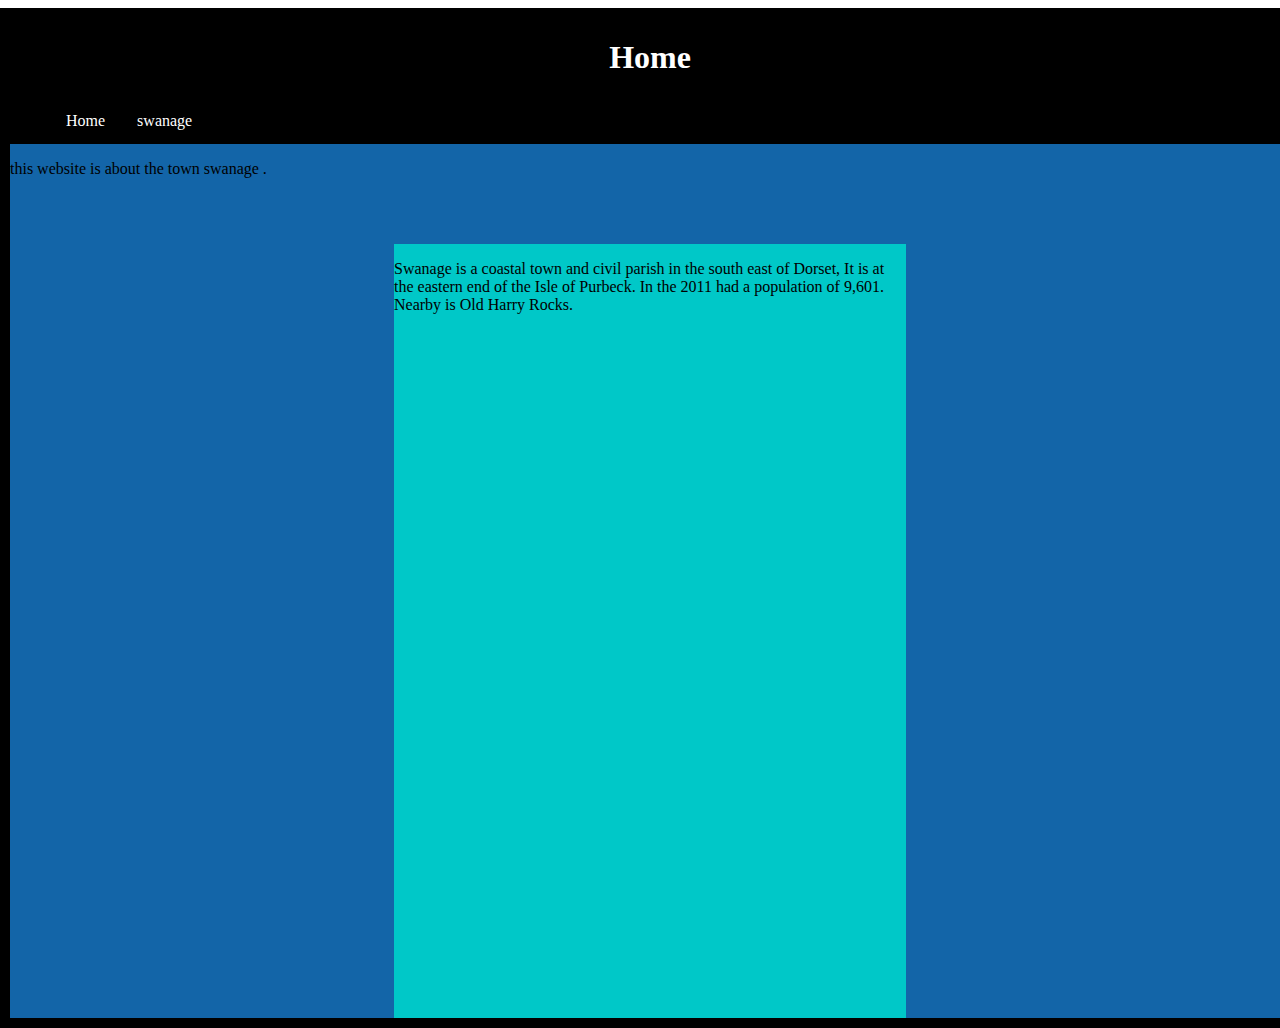
==== website example template/index.html @ b70c5ff6 "Initial commit" ====
<!DOCTYPE html>
	<html>
		<head>
			<title>Home</title>
            <link rel="stylesheet" type="text/css" href="style.css">
		</head>
		<body>
			<div class="container">
				<div class="header">
					<h1> Home </h1>
					<ul>
						<li><a href="index.html">Home</a></li>
						<li><a href="about.html">swanage</a></li>
					</ul>
				</div>
				<div class="banner">
					<p>this website is about the town swanage .</p>
				</div>
				<div class="contentl">
				</div>
				<div class="contentm">
					<p>Swanage is a coastal town and civil parish in the south east of Dorset, It is at the eastern end of the Isle of Purbeck. In the 2011 had a population of 9,601. Nearby is Old Harry Rocks.<P>
					</img src="Swanage.jpg">
				</div>
				<div class="contentr">
				</div>
			</div>
		</body>
	</html>
---- website example template/style.css ----
body{
    margin-left: auto;
    margin-right: auto;
}
.container{
    width: 100%;
    height: 1000px;
	position: static;
    border: 10px solid rgb(0, 0, 0);
    float: left;
}
.header{
    width: 100%;
    background-color:rgb(0, 0, 0);
    float: left;
 } 
.header  h1{
	color: rgb(255, 255, 255);
	font-family: Rockwell;
	text-align: center;
}
.contentl{
    width: 30%;
	height: 77.4%;
    background-color:rgb(19, 101, 168);
    float: left;
 } 
 .contentm{
    width: 40%;
	height: 77.4%;
    background-color:rgb(0, 200, 200);
    float: left;
 } 
 .contentr{
    width: 30%;
	height: 77.4%;
    background-color:rgb(19, 101, 168);
    float: left;
 } 
 .footer{
    width: 100%;
	height: 30%;
    background-color:purple;
    float: left;
 } 
.banner{
    width: 100%;
    height: 10%;
    background-color:rgb(19, 101, 168);
    float: left;
}
ul {
    list-style-type: none;
    margin: 0;
    padding: 1;
    overflow: hidden;
    background-color: rgb(0, 0, 0);
}
li {
    float: left;
}
li a {
    display: block;
    color: rgb(255, 255, 255);
    text-align: center;
    padding: 14px 16px;
    text-decoration: none;
}
li a:hover {
    background-color: rgb(19, 101, 168);
}
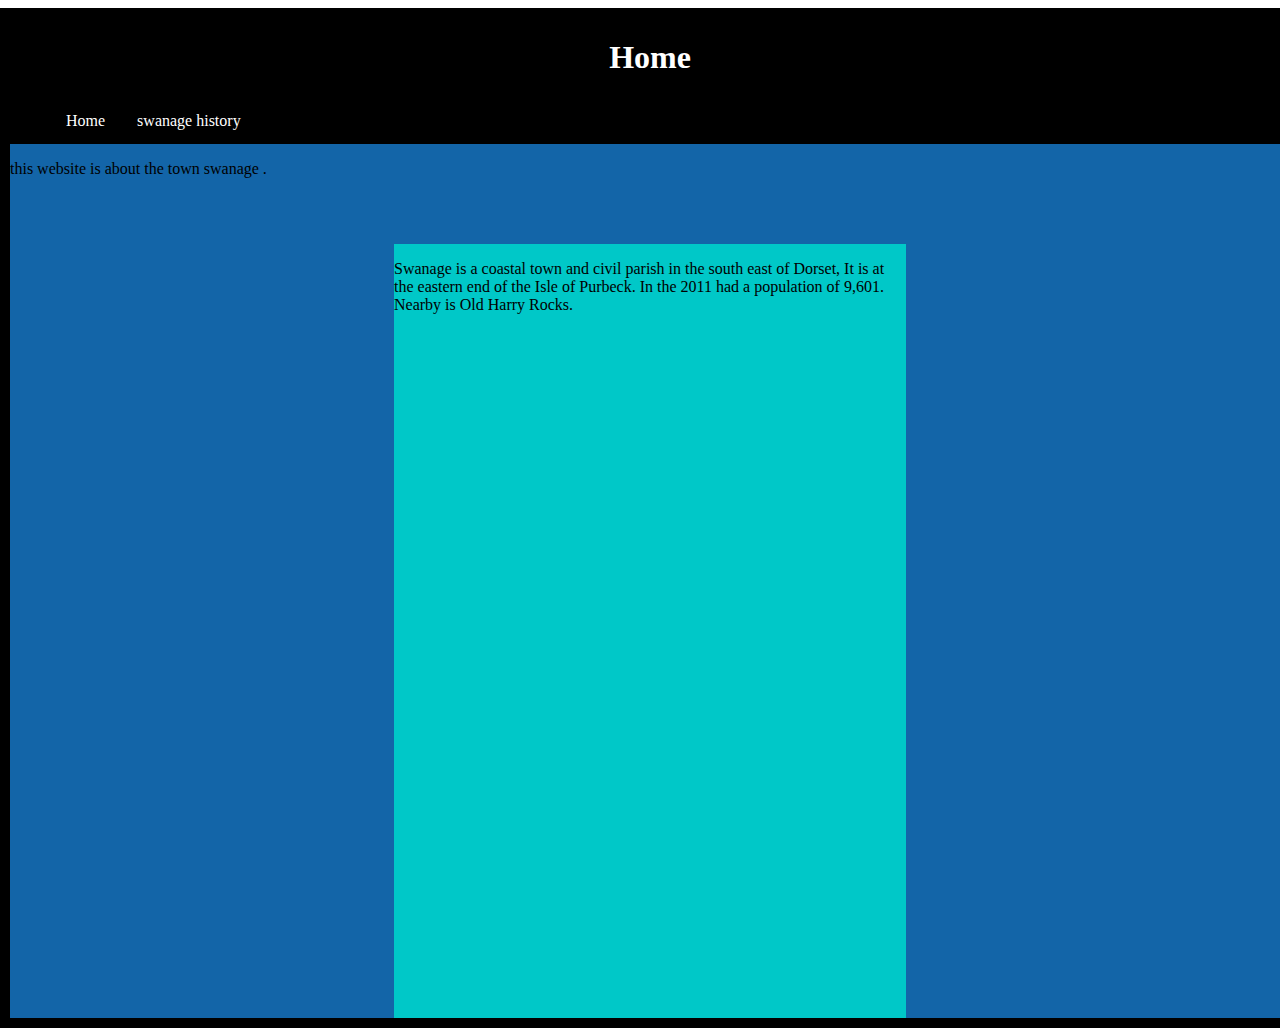
==== commit 018e434a: "web" ====
--- a/website example template/index.html
+++ b/website example template/index.html
@@ -10,7 +10,7 @@
 					<h1> Home </h1>
 					<ul>
 						<li><a href="index.html">Home</a></li>
-						<li><a href="about.html">swanage</a></li>
+						<li><a href="about.html">swanage history</a></li>
 					</ul>
 				</div>
 				<div class="banner">
